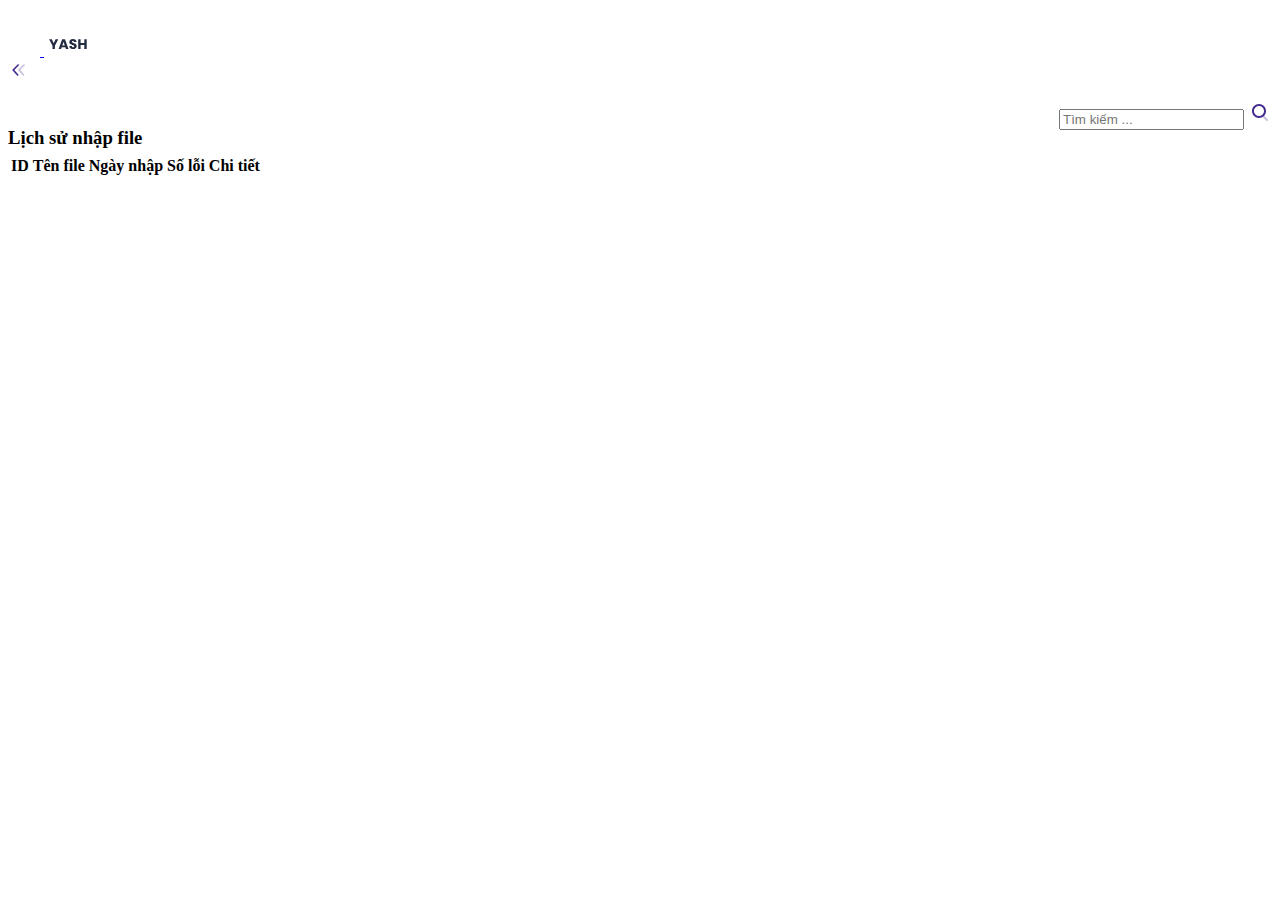
==== src/main/resources/templates/fileHistory/index.html @ a20858d6 "upp" ====
<!DOCTYPE html>
<html lang="en" xmlns:th="http://www.thymeleaf.org">

<!--head-->
<th:block th:insert="~{layouts/head.html}"></th:block>
<style>

    .file-input {
        position: absolute;
        left: 0;
        top: 0;
        opacity: 0;
        cursor: pointer;
    }

    .file-icon {
        display: inline-block;
        font-weight: bold;
        margin-right: 10px;
        font-size: 13px;
    }
</style>
<body>

<!--    Preloader start-->
<div id="preloader">
    <div>
        <img th:src="@{images/pre.gif}" alt="">
    </div>
</div>
<!--    Preloader end-->

<!--    Main wrapper start-->
<div id="main-wrapper">
    <!--        Nav header start-->
    <div class="nav-header">
        <a href="index.html" class="brand-logo">
            <svg class="logo-abbr" width="32" height="30" viewBox="0 0 32 30" fill="none"
                 xmlns="http://www.w3.org/2000/svg">
                <path d="M31.3287 2.96046L26.3411 0.0805375C26.1549 -0.0268458 25.9256 -0.0268458 25.7394 0.0805375C19.754 3.53731 12.3785 3.53785 6.39259 0.0816161L6.39043 0.0805375C6.20426 -0.0268458 5.97493 -0.0268458 5.78876 0.0805375L0.801104 2.95992C0.614937 3.0673 0.5 3.26588 0.5 3.48119V9.24049C0.5 9.4558 0.614937 9.65438 0.801104 9.76176C6.78759 13.2169 10.4753 19.6038 10.4753 26.5162V26.5184C10.4753 26.7332 10.5903 26.9323 10.7764 27.0397L15.7641 29.9196C15.8574 29.9736 15.961 30 16.0652 30C16.1693 30 16.2729 29.973 16.3663 29.9196L21.3539 27.0397C21.5401 26.9323 21.655 26.7337 21.655 26.5184C21.6545 19.6059 25.3422 13.2185 31.3287 9.7623L31.3298 9.76176C31.516 9.65438 31.6309 9.4558 31.6309 9.24049V3.48173C31.6293 3.26642 31.5149 3.06784 31.3287 2.96046ZM30.4259 8.89352L15.7635 17.359C15.5774 17.4664 15.4624 17.665 15.4624 17.8803V22.4168C14.9876 22.651 14.6692 23.1534 14.7043 23.7259C14.7458 24.3993 15.2854 24.9471 15.9589 24.9978C16.7591 25.0582 17.4272 24.4263 17.4272 23.639C17.4272 23.1026 17.1169 22.6386 16.6663 22.4163C16.6663 19.824 18.0493 17.4286 20.2941 16.1324L20.4496 16.0429L20.4501 26.1714L16.0641 28.7038L11.6781 26.1714V9.24103C11.6781 9.02627 11.5632 8.82715 11.377 8.71976L7.44754 6.45123C7.4497 6.42155 7.45078 6.39187 7.45078 6.36165C7.45078 5.59162 6.81187 4.97052 6.03537 5.0002C5.32901 5.02718 4.75378 5.60241 4.7268 6.30877C4.69712 7.08527 5.31822 7.72471 6.08825 7.72471C6.36885 7.72471 6.62948 7.63999 6.84587 7.49484C9.09066 8.79099 10.4737 11.1863 10.4737 13.7786V13.9573L1.70172 8.89406V3.82978L6.08771 1.29737L20.7501 9.76284C20.9363 9.87022 21.1656 9.87022 21.3518 9.76284L25.2807 7.4943C25.4993 7.64108 25.7631 7.72579 26.0464 7.72417C26.7895 7.71986 27.3998 7.10686 27.4009 6.36381C27.4019 5.60997 26.7916 4.99912 26.0383 4.99912C25.2856 4.99912 24.6758 5.60943 24.6758 6.36165C24.6758 6.39187 24.6769 6.42155 24.6791 6.45123C22.4337 7.74738 19.6676 7.74738 17.4223 6.45123L17.268 6.36219L26.0383 1.29737L30.4243 3.82978V8.89352H30.4259Z"
                      fill="white"/>
            </svg>
            <svg class="brand-title" width="111" height="24" viewBox="0 0 111 24" fill="none"
                 xmlns="http://www.w3.org/2000/svg">
                <rect class="yesh" width="49" height="22" transform="translate(0 1)" fill="white"/>
                <path class="admin1"
                      d="M14.296 7.172L10.894 13.752V17H8.5V13.752L5.098 7.172H7.814L9.718 11.288L11.608 7.172H14.296ZM21.3786 15.264H17.7106L17.1226 17H14.6166L18.1726 7.172H20.9446L24.5006 17H21.9666L21.3786 15.264ZM20.7626 13.416L19.5446 9.818L18.3406 13.416H20.7626ZM29.1388 17.098C28.4202 17.098 27.7762 16.9813 27.2068 16.748C26.6375 16.5147 26.1802 16.1693 25.8348 15.712C25.4988 15.2547 25.3215 14.704 25.3028 14.06H27.8508C27.8882 14.424 28.0142 14.704 28.2288 14.9C28.4435 15.0867 28.7235 15.18 29.0688 15.18C29.4235 15.18 29.7035 15.1007 29.9088 14.942C30.1142 14.774 30.2168 14.5453 30.2168 14.256C30.2168 14.0133 30.1328 13.8127 29.9648 13.654C29.8062 13.4953 29.6055 13.3647 29.3628 13.262C29.1295 13.1593 28.7935 13.0427 28.3548 12.912C27.7202 12.716 27.2022 12.52 26.8008 12.324C26.3995 12.128 26.0542 11.8387 25.7648 11.456C25.4755 11.0733 25.3308 10.574 25.3308 9.958C25.3308 9.04333 25.6622 8.32933 26.3248 7.816C26.9875 7.29333 27.8508 7.032 28.9148 7.032C29.9975 7.032 30.8702 7.29333 31.5328 7.816C32.1955 8.32933 32.5502 9.048 32.5968 9.972H30.0068C29.9882 9.65467 29.8715 9.40733 29.6568 9.23C29.4422 9.04333 29.1668 8.95 28.8308 8.95C28.5415 8.95 28.3082 9.02933 28.1308 9.188C27.9535 9.33733 27.8648 9.55667 27.8648 9.846C27.8648 10.1633 28.0142 10.4107 28.3128 10.588C28.6115 10.7653 29.0782 10.9567 29.7128 11.162C30.3475 11.3767 30.8608 11.582 31.2528 11.778C31.6542 11.974 31.9995 12.2587 32.2888 12.632C32.5782 13.0053 32.7228 13.486 32.7228 14.074C32.7228 14.634 32.5782 15.1427 32.2888 15.6C32.0088 16.0573 31.5982 16.4213 31.0568 16.692C30.5155 16.9627 29.8762 17.098 29.1388 17.098ZM42.7081 7.172V17H40.3141V12.954H36.5901V17H34.1961V7.172H36.5901V11.022H40.3141V7.172H42.7081Z"
                      fill="#222B40"/>
                <path class="admin2"
                      d="M63.484 16.016H59.292L58.62 18H55.756L59.82 6.768H62.988L67.052 18H64.156L63.484 16.016ZM62.78 13.904L61.388 9.792L60.012 13.904H62.78ZM72.4969 6.768C73.6809 6.768 74.7155 7.00267 75.6009 7.472C76.4862 7.94133 77.1689 8.60267 77.6489 9.456C78.1395 10.2987 78.3849 11.2747 78.3849 12.384C78.3849 13.4827 78.1395 14.4587 77.6489 15.312C77.1689 16.1653 76.4809 16.8267 75.5849 17.296C74.6995 17.7653 73.6702 18 72.4969 18H68.2889V6.768H72.4969ZM72.3209 15.632C73.3555 15.632 74.1609 15.3493 74.7369 14.784C75.3129 14.2187 75.6009 13.4187 75.6009 12.384C75.6009 11.3493 75.3129 10.544 74.7369 9.968C74.1609 9.392 73.3555 9.104 72.3209 9.104H71.0249V15.632H72.3209ZM92.6339 6.768V18H89.8979V11.264L87.3859 18H85.1779L82.6499 11.248V18H79.9139V6.768H83.1459L86.2979 14.544L89.4179 6.768H92.6339ZM97.3374 6.768V18H94.6014V6.768H97.3374ZM109.368 18H106.632L102.056 11.072V18H99.3201V6.768H102.056L106.632 13.728V6.768H109.368V18Z"
                      fill="white"/>
            </svg>
        </a>
        <div class="nav-control">
            <div class="hamburger">
                    <span class="line">
						<svg width="21" height="20" viewBox="0 0 21 20" fill="none" xmlns="http://www.w3.org/2000/svg">
							<path d="M10.7468 5.58925C11.0722 5.26381 11.0722 4.73617 10.7468 4.41073C10.4213 4.0853 9.89369 4.0853 9.56826 4.41073L4.56826 9.41073C4.25277 9.72622 4.24174 10.2342 4.54322 10.5631L9.12655 15.5631C9.43754 15.9024 9.96468 15.9253 10.3039 15.6143C10.6432 15.3033 10.6661 14.7762 10.3551 14.4369L6.31096 10.0251L10.7468 5.58925Z"
                                  fill="#452B90"/>
							<path opacity="0.3"
                                  d="M16.5801 5.58924C16.9056 5.26381 16.9056 4.73617 16.5801 4.41073C16.2547 4.0853 15.727 4.0853 15.4016 4.41073L10.4016 9.41073C10.0861 9.72622 10.0751 10.2342 10.3766 10.5631L14.9599 15.5631C15.2709 15.9024 15.798 15.9253 16.1373 15.6143C16.4766 15.3033 16.4995 14.7762 16.1885 14.4369L12.1443 10.0251L16.5801 5.58924Z"
                                  fill="#452B90"/>
						</svg>
					</span>
            </div>
        </div>
    </div>
    <!--        Nav header end-->

    <!--            Header -->
    <th:block th:insert="~{layouts/header.html}"></th:block>

    <!--            Sidebar -->
    <th:block th:insert="~{layouts/sidebar.html}"></th:block>

    <!--        Content body start-->
    <div class="content-body">
        <div class="container-fluid">
            <div class="card">
                <div class="card-body p-0 ms-5 me-5"
                     style="height: 70px; line-height: 70px; display: flex; justify-content: space-between">
                    <div class="tbl-caption">
                        <h3 class="heading mb-0" style="line-height: 70px"><strong>Lịch sử nhập file</strong></h3>
                    </div>
                    <div class="header-right d-flex align-items-center">
                        <form th:action="@{/admin/category}" method="get">
                            <div class="input-group search-area ">
                                <input type="text" class="form-control border rounded-start" name="search"
                                       placeholder="Tìm kiếm ...">
                                <span class="input-group-text border rounded-end "><a href="javascript:void(0)">
                                <svg width="24" height="24" viewBox="0 0 24 24"
                                     fill="none" xmlns="http://www.w3.org/2000/svg">
                                    <g clip-path="url(#clip0_1_450)">
                                        <path opacity="0.3"
                                              d="M14.2929 16.7071C13.9024 16.3166 13.9024 15.6834 14.2929 15.2929C14.6834 14.9024 15.3166 14.9024 15.7071 15.2929L19.7071 19.2929C20.0976 19.6834 20.0976 20.3166 19.7071 20.7071C19.3166 21.0976 18.6834 21.0976 18.2929 20.7071L14.2929 16.7071Z"
                                              fill="#452B90"/>
                                        <path d="M11 16C13.7614 16 16 13.7614 16 11C16 8.23859 13.7614 6.00002 11 6.00002C8.23858 6.00002 6 8.23859 6 11C6 13.7614 8.23858 16 11 16ZM11 18C7.13401 18 4 14.866 4 11C4 7.13402 7.13401 4.00002 11 4.00002C14.866 4.00002 18 7.13402 18 11C18 14.866 14.866 18 11 18Z"
                                              fill="#452B90"/>
                                    </g>
                                    <defs>
                                        <clipPath id="clip0_1_450">
                                            <rect width="24" height="24" fill="white"/>
                                        </clipPath>
                                    </defs>
                                </svg>
                            </a></span>
                            </div>
                        </form>
                    </div>
                </div>
            </div>
            <div class="card">
                <div class="card-body p-0">
                    <div class="table-responsive">
                        <table class="table table-responsive-md text-center ">
                            <thead>
                            <tr>
                                <th><strong>ID</strong></th>
                                <th><strong>Tên file</strong></th>
                                <th><strong>Ngày nhập</strong></th>
                                <th><strong>Số lỗi</strong></th>
                                <th><strong>Chi tiết</strong></th>
                            </tr>
                            </thead>
                            <tbody>
                            <tr th:each="logHistory: ${log}">
                                <td th:text="${logHistory.id}"><strong></strong></td>
                                <td class="text-center" th:text="${logHistory.fileName}"></td>
                                <td class="text-center" th:text="${logHistory.createDate}"></td>
                                <td class="text-center" th:text="${logHistory.logDetails.size()}"></td>
                                <td>
                                    <a th:href="@{/logDetail/{id} (id = ${logHistory.id})}" class="btn btn-info shadow btn-xs sharp me-1" ><i class="fa fa-eye"></i></a>
                                </td>
                            </tr>
                            </tbody>
                        </table>

                        <!--                        <div class="d-flex justify-content-end mt-3 me-5">-->
                        <!--                            <nav aria-label="Điều hướng trang">-->
                        <!--                                <ul class="pagination">-->
                        <!--                                    <li class="page-item ">-->
                        <!--                                        <a class="page-link" th:href="@{${'/admin/category/' + (currentPage > 1 ? currentPage - 1 : 1)}}" aria-label="Trước">-->
                        <!--                                            <span aria-hidden="true" class="text-danger">&laquo;</span>-->
                        <!--                                        </a>-->
                        <!--                                    </li>-->

                        <!--                                    <ul th:each="i : ${#numbers.sequence(1, totalPage)}">-->
                        <!--                                        <li class="page-item" th:classappend="${i == currentPage ? 'active' : ''}">-->
                        <!--                                            <a class="page-link" th:href="@{${'/admin/category/' + i}}">-->
                        <!--                                                <span class="text-success" th:text="${i}"></span>-->
                        <!--                                            </a>-->
                        <!--                                        </li>-->
                        <!--                                    </ul>-->

                        <!--                                    <li class="page-item">-->
                        <!--                                        <a class="page-link" th:href="@{${'/admin/category/' + (currentPage < totalPage ? currentPage + 1 : totalPage)}}" aria-label="Tiếp theo">-->
                        <!--                                            <span aria-hidden="true" class="text-danger">&raquo;</span>-->
                        <!--                                        </a>-->
                        <!--                                    </li>-->
                        <!--                                </ul>-->
                        <!--                            </nav>-->
                        <!--                        </div>-->

                    </div>
                </div>
            </div>
        </div>
    </div>
    <!--        Content body end-->

</div>
<!--    Scripts-->
<th:block th:insert="~{layouts/script.html}"></th:block>

</body>

</html>
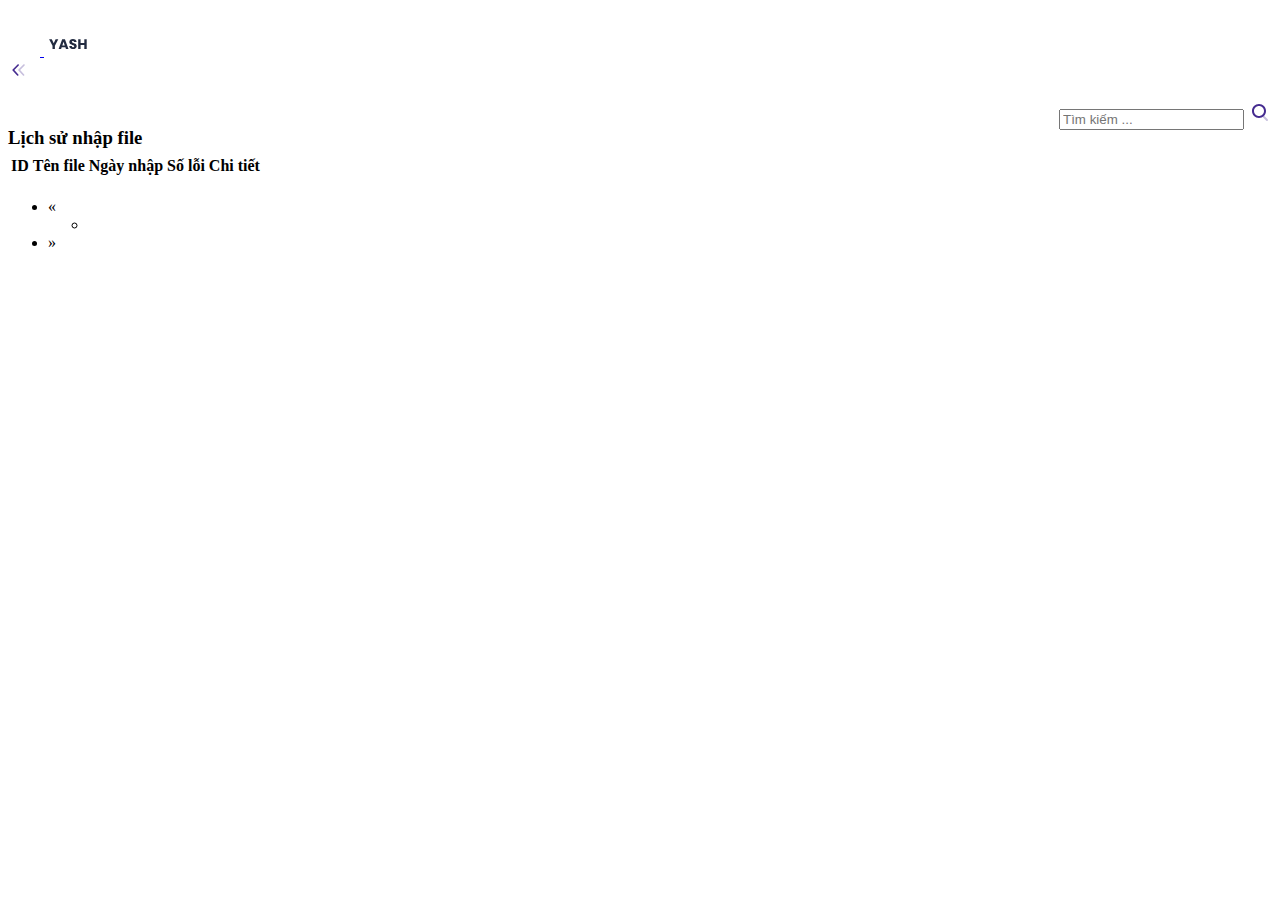
==== commit b01a1741: "update20/03" ====
--- a/src/main/resources/templates/fileHistory/index.html
+++ b/src/main/resources/templates/fileHistory/index.html
@@ -83,9 +83,10 @@
                         <h3 class="heading mb-0" style="line-height: 70px"><strong>Lịch sử nhập file</strong></h3>
                     </div>
                     <div class="header-right d-flex align-items-center">
-                        <form th:action="@{/admin/category}" method="get">
+                        <form method="get">
                             <div class="input-group search-area ">
-                                <input type="text" class="form-control border rounded-start" name="search"
+                                <input type="text" class="form-control border rounded-start" name="keyword"
+                                       th:value="${keyword}"
                                        placeholder="Tìm kiếm ...">
                                 <span class="input-group-text border rounded-end "><a href="javascript:void(0)">
                                 <svg width="24" height="24" viewBox="0 0 24 24"
@@ -129,37 +130,42 @@
                                 <td class="text-center" th:text="${logHistory.createDate}"></td>
                                 <td class="text-center" th:text="${logHistory.logDetails.size()}"></td>
                                 <td>
-                                    <a th:href="@{/logDetail/{id} (id = ${logHistory.id})}" class="btn btn-info shadow btn-xs sharp me-1" ><i class="fa fa-eye"></i></a>
+                                    <a th:href="@{/logDetail/{id} (id = ${logHistory.id})}"
+                                       th:if="${logHistory.logDetails.size() != 0}"
+                                       class="btn btn-info shadow btn-xs sharp me-1"><i class="fa fa-eye"></i></a>
                                 </td>
                             </tr>
                             </tbody>
                         </table>
 
-                        <!--                        <div class="d-flex justify-content-end mt-3 me-5">-->
-                        <!--                            <nav aria-label="Điều hướng trang">-->
-                        <!--                                <ul class="pagination">-->
-                        <!--                                    <li class="page-item ">-->
-                        <!--                                        <a class="page-link" th:href="@{${'/admin/category/' + (currentPage > 1 ? currentPage - 1 : 1)}}" aria-label="Trước">-->
-                        <!--                                            <span aria-hidden="true" class="text-danger">&laquo;</span>-->
-                        <!--                                        </a>-->
-                        <!--                                    </li>-->
+                        <div class="d-flex justify-content-end mt-3 me-5">
+                            <nav aria-label="Điều hướng trang">
+                                <ul class="pagination">
+                                    <li class="page-item" th:if="${currentPage > 1}">
+                                        <a class="page-link" th:href="@{'?pageNo=' + ${currentPage - 1}}"
+                                           aria-label="Trước">
+                                            <span aria-hidden="true" class="text-danger">&laquo;</span>
+                                        </a>
+                                    </li>
 
-                        <!--                                    <ul th:each="i : ${#numbers.sequence(1, totalPage)}">-->
-                        <!--                                        <li class="page-item" th:classappend="${i == currentPage ? 'active' : ''}">-->
-                        <!--                                            <a class="page-link" th:href="@{${'/admin/category/' + i}}">-->
-                        <!--                                                <span class="text-success" th:text="${i}"></span>-->
-                        <!--                                            </a>-->
-                        <!--                                        </li>-->
-                        <!--                                    </ul>-->
+                                    <ul th:each="i : ${#numbers.sequence(1, totalPage)}">
+                                        <li class="page-item" th:classappend="${i == currentPage ? 'active' : ''}">
+                                            <a class="page-link"
+                                               th:href="@{${keyword != null && keyword != '' ? '?keyword=' + keyword + '&' : '?' } +'pageNo=' + ${i}}">
+                                                <span class="text-success" th:text="${i}"></span>
+                                            </a>
+                                        </li>
+                                    </ul>
 
-                        <!--                                    <li class="page-item">-->
-                        <!--                                        <a class="page-link" th:href="@{${'/admin/category/' + (currentPage < totalPage ? currentPage + 1 : totalPage)}}" aria-label="Tiếp theo">-->
-                        <!--                                            <span aria-hidden="true" class="text-danger">&raquo;</span>-->
-                        <!--                                        </a>-->
-                        <!--                                    </li>-->
-                        <!--                                </ul>-->
-                        <!--                            </nav>-->
-                        <!--                        </div>-->
+                                    <li class="page-item" th:if="${currentPage < totalPage}">
+                                        <a class="page-link" th:href="@{'?pageNo=' + ${currentPage + 1}}"
+                                           aria-label="Tiếp theo">
+                                            <span aria-hidden="true" class="text-danger">&raquo;</span>
+                                        </a>
+                                    </li>
+                                </ul>
+                            </nav>
+                        </div>
 
                     </div>
                 </div>
